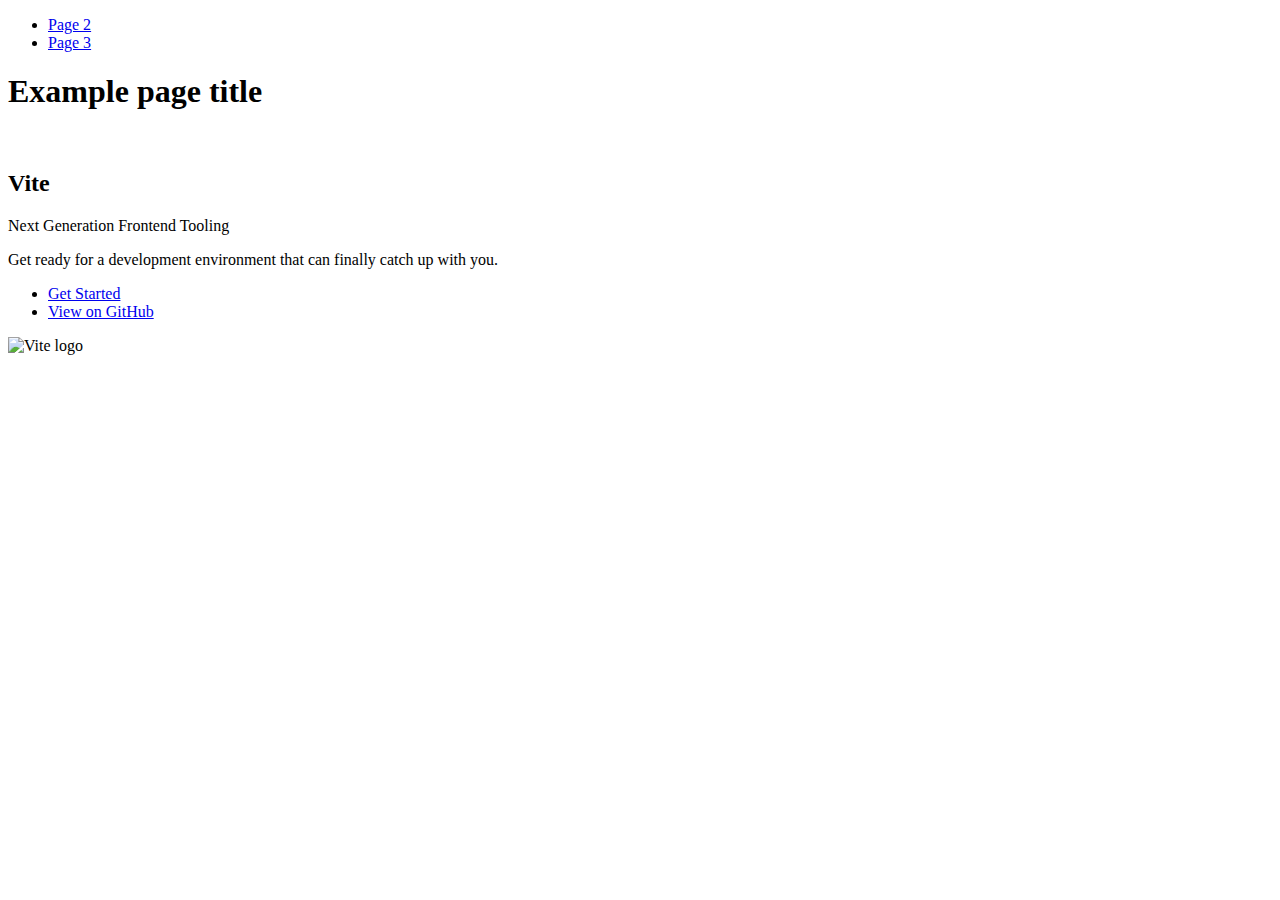
==== index.html @ 7b68b923 "Deploying to gh-pages from @ yanassam/goit-js-hw-10@ab79b0849c93577123e1bf14460b09da8d5a9fb2 🚀" ====
<!DOCTYPE html>
<html lang="en">
  <head>
    <meta charset="UTF-8" />
    <link rel="icon" type="image/svg+xml" href="/goit-js-hw-10/favicon.svg" />
    <meta name="viewport" content="width=device-width, initial-scale=1.0" />
    <title>Vanilla App Template</title>
    
    <script type="module" crossorigin src="/goit-js-hw-10/commonHelpers.js"></script>
    <link rel="stylesheet" href="/goit-js-hw-10/assets/index-10c40100.css">
  </head>
  <body>
    <header class="header">
  <nav class="nav">
    <ul class="nav-list">
      <li class="nav-item">
        <a href="./page-2.html" class="nav-link">Page 2</a>
      </li>

      <li class="nav-item">
        <a href="./page-3.html" class="nav-link">Page 3</a>
      </li>
    </ul>
  </nav>
</header>


    <section>
      <h1>Example page title</h1>
      <!-- Path to images as from index.html file -->
      <img src="/goit-js-hw-10/assets/javascript-8dac5379.svg" alt="" />
    </section>

    <!-- Loads the specified .html file -->
    <section class="vite-promo">
  <div class="container">
    <div class="wrapper">
      <h2 class="title">
        <span class="gradient">Vite</span>
      </h2>
      <p class="text">Next Generation Frontend Tooling</p>
      <p class="tagline">
        Get ready for a development environment that can finally catch up with
        you.
      </p>

      <ul class="actions">
        <li class="action">
          <a
            class="link"
            href="https://vitejs.dev/guide/"
            target="_blank"
            rel="noopener noreferrer"
            >Get Started</a
          >
        </li>
        <li class="action">
          <a
            class="link"
            href="https://github.com/vitejs/vite"
            target="_blank"
            rel="noopener noreferrer"
            >View on GitHub</a
          >
        </li>
      </ul>
    </div>

    <div class="thumb">
      <!-- Path to images as from index.html file -->
      <img
        class="pic"
        src="/goit-js-hw-10/assets/vite-logo-51249ca9.png"
        alt="Vite logo"
        width="640"
        height="640"
      />
    </div>
  </div>
</section>


    
  </body>
</html>
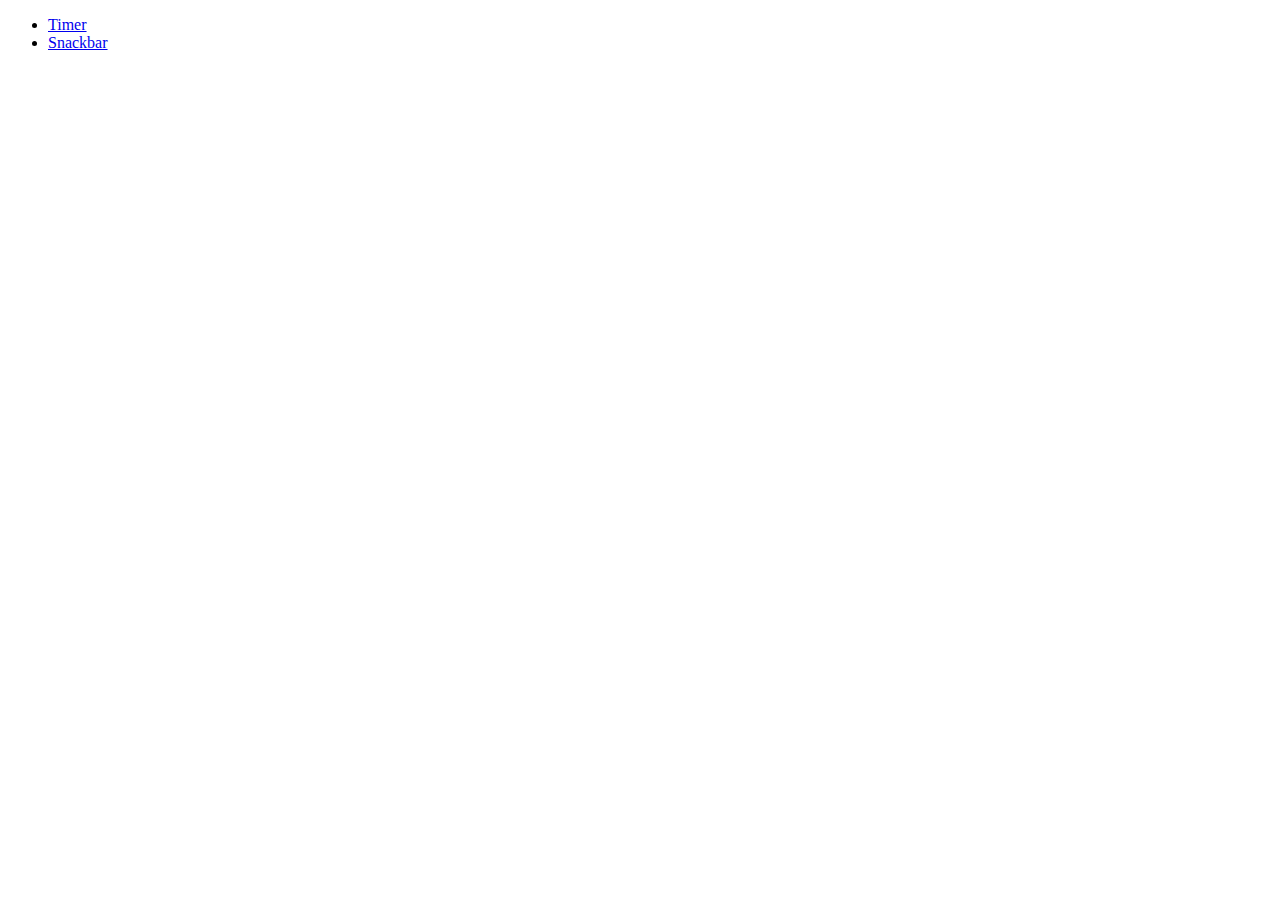
==== commit 6f62fb8c: "Deploying to gh-pages from @ yanassam/goit-js-hw-10@cbf14448a1646db48aa70eaf1ed1a34e53784af2 🚀" ====
--- a/index.html
+++ b/index.html
@@ -6,80 +6,22 @@
     <meta name="viewport" content="width=device-width, initial-scale=1.0" />
     <title>Vanilla App Template</title>
     
-    <script type="module" crossorigin src="/goit-js-hw-10/commonHelpers.js"></script>
-    <link rel="stylesheet" href="/goit-js-hw-10/assets/index-10c40100.css">
+    <link rel="stylesheet" href="/goit-js-hw-10/assets/index-6ec85d45.css">
   </head>
   <body>
-    <header class="header">
-  <nav class="nav">
-    <ul class="nav-list">
-      <li class="nav-item">
-        <a href="./page-2.html" class="nav-link">Page 2</a>
-      </li>
+    <header>
+      <nav class="navigation">
+        <ul class="navigation-list">
+          <li class="navigation-list-elements">
+            <a href="./1-timer.html">Timer</a>
+          </li>
+          <li class="navigation-list-elements">
+            <a href="./2-snackbar.html">Snackbar</a>
+          </li>
+        </ul>
+      </nav>
+    </header>
 
-      <li class="nav-item">
-        <a href="./page-3.html" class="nav-link">Page 3</a>
-      </li>
-    </ul>
-  </nav>
-</header>
-
-
-    <section>
-      <h1>Example page title</h1>
-      <!-- Path to images as from index.html file -->
-      <img src="/goit-js-hw-10/assets/javascript-8dac5379.svg" alt="" />
-    </section>
-
-    <!-- Loads the specified .html file -->
-    <section class="vite-promo">
-  <div class="container">
-    <div class="wrapper">
-      <h2 class="title">
-        <span class="gradient">Vite</span>
-      </h2>
-      <p class="text">Next Generation Frontend Tooling</p>
-      <p class="tagline">
-        Get ready for a development environment that can finally catch up with
-        you.
-      </p>
-
-      <ul class="actions">
-        <li class="action">
-          <a
-            class="link"
-            href="https://vitejs.dev/guide/"
-            target="_blank"
-            rel="noopener noreferrer"
-            >Get Started</a
-          >
-        </li>
-        <li class="action">
-          <a
-            class="link"
-            href="https://github.com/vitejs/vite"
-            target="_blank"
-            rel="noopener noreferrer"
-            >View on GitHub</a
-          >
-        </li>
-      </ul>
-    </div>
-
-    <div class="thumb">
-      <!-- Path to images as from index.html file -->
-      <img
-        class="pic"
-        src="/goit-js-hw-10/assets/vite-logo-51249ca9.png"
-        alt="Vite logo"
-        width="640"
-        height="640"
-      />
-    </div>
-  </div>
-</section>
-
-
-    
+    <!-- <script type="module" src="./main.js"></script> -->
   </body>
 </html>
